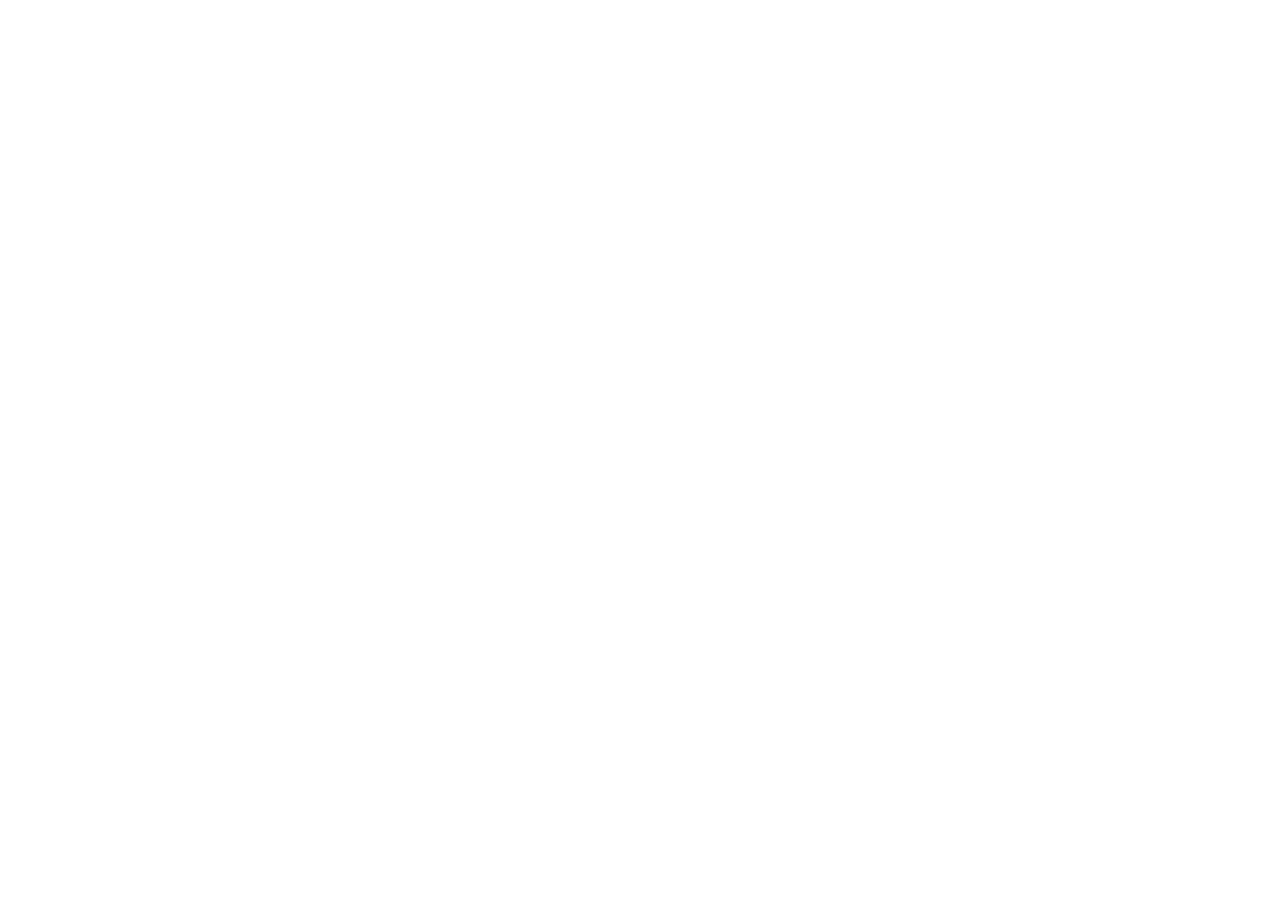
==== index.html @ c92118fd "new" ====
<!DOCTYPE html>
<html lang="en">
<head>
       <meta charset="UTF-8">
       <meta name="viewport" content="width=device-width, initial-scale=1.0">
       <title>Document</title>
       <link rel="stylesheet" href="./styles.css">
       <script defer src="./index.js"></script>
</head>
<body>
       
</body>
</html>
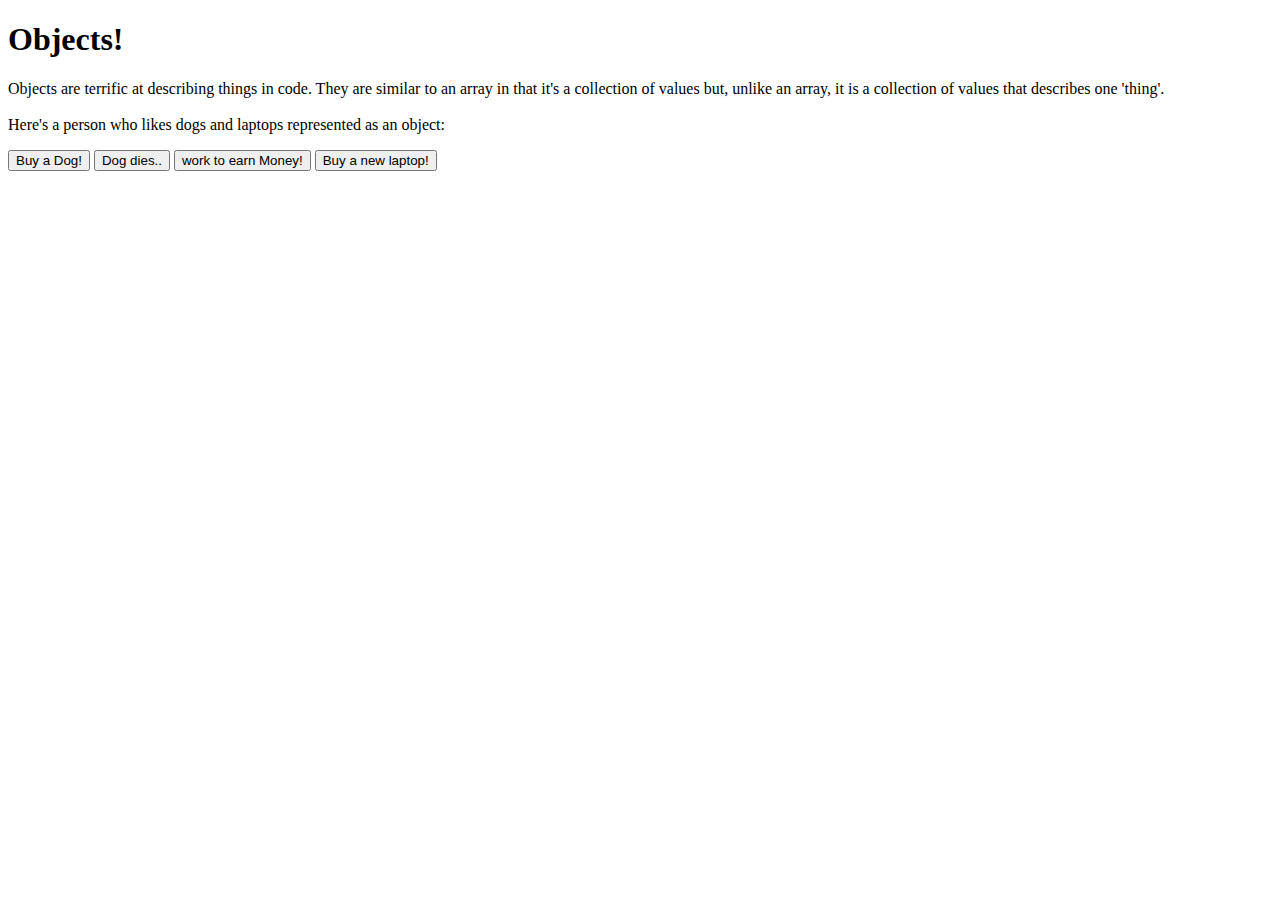
==== commit b4de7430: "1" ====
--- a/index.html
+++ b/index.html
@@ -1,13 +1,42 @@
 <!DOCTYPE html>
 <html lang="en">
-<head>
-       <meta charset="UTF-8">
-       <meta name="viewport" content="width=device-width, initial-scale=1.0">
-       <title>Document</title>
-       <link rel="stylesheet" href="./styles.css">
-       <script defer src="./index.js"></script>
-</head>
-<body>
-       
-</body>
-</html>+  <head>
+    <meta charset="UTF-8" />
+    <meta name="viewport" content="width=device-width, initial-scale=1.0" />
+    <title>Objects</title>
+    <link rel="stylesheet" href="./styles.css" />
+    <script defer src="./index.js"></script>
+  </head>
+  <body>
+    <h1>Objects!</h1>
+    
+    <p class="para">
+      Objects are terrific at describing things in code. They are similar to an
+      array in that it's a collection of values but, unlike an array, it is a
+      collection of values that describes one 'thing'. <br /><br />
+      Here's a person who likes dogs and laptops represented as an object:
+    </p>
+
+    <div id="buttonList">
+      <!--3. Make 4 buttons-->
+      <!--1st button "Buy a Dog!"
+                            Displays the first number in the random generated array including from the first number of any button pressed, if only bears then say "No number found in array."-->
+      <button class="buyDog">Buy a Dog!</button>
+
+      <!--2nd button "Add a random number"
+                            Adds a random number to the current generated array list including from any button pressed-->
+      <button class="death">Dog dies..</button>
+
+      <!--3rd "bear emoji"
+                            Changes all numbers to bears but adds a random number to current bear list, remove a number will only remove numbers not bears, fizzbuzz does not do anything, alert pops up when clicking heart button and says "Super bonus hearts can only be performed with an array of all numbers. Please reset!" (bug currently for resetting after clicking heart with full bears)-->
+      <button class="work">work to earn Money!</button>
+
+      <!--4th "Reverse It!"
+                            Reverses all the numbers in the array-->
+      <button class="laptop">Buy a new laptop!</button>
+
+    </div>
+
+    <p id="display"></p>
+  </body>
+</html>
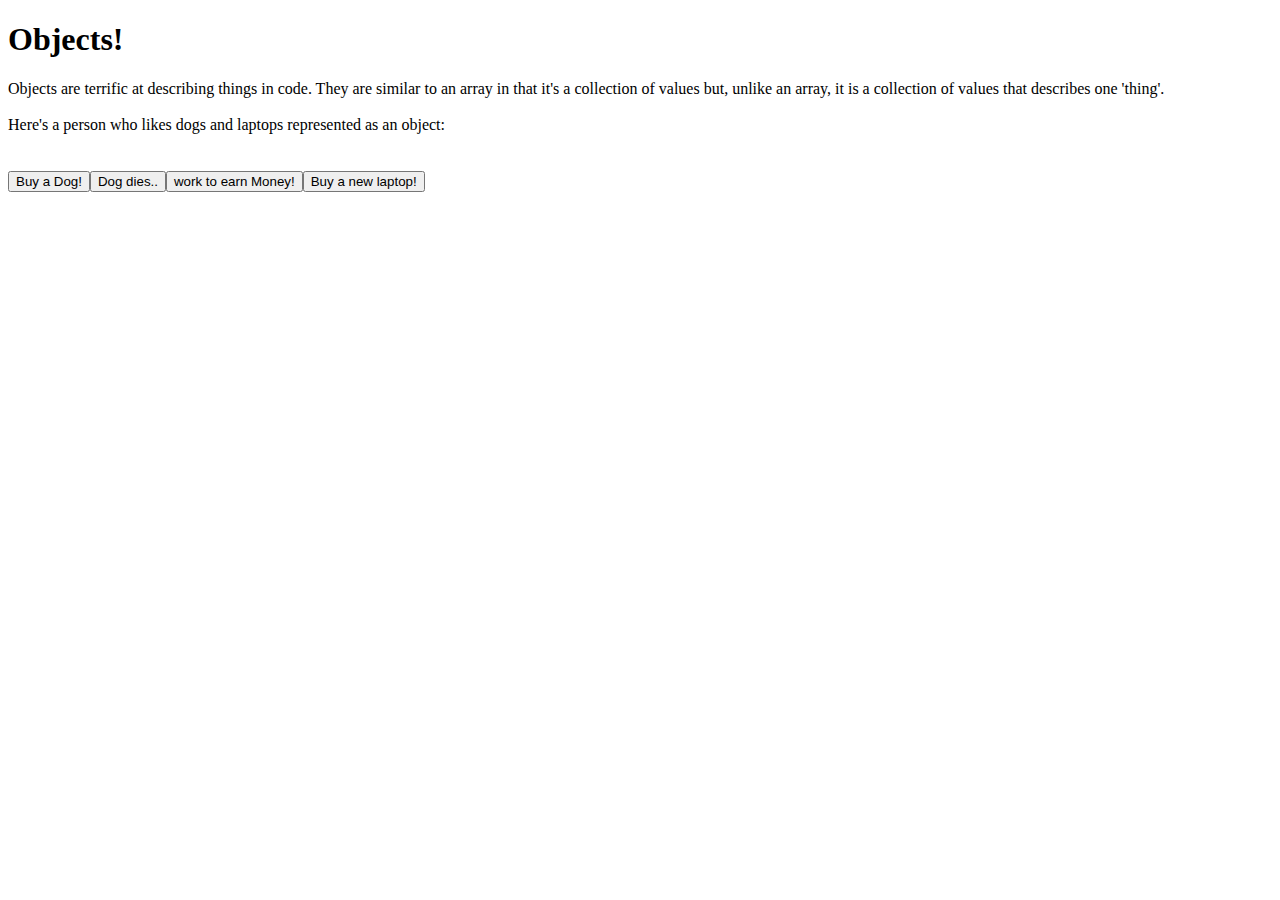
==== commit 56d739b1: "1" ====
--- a/index.html
+++ b/index.html
@@ -17,10 +17,12 @@
       Here's a person who likes dogs and laptops represented as an object:
     </p>
 
+    <p id="arrayList"></p>
+
     <div id="buttonList">
-      <!--3. Make 4 buttons-->
+      <!--Make 4 buttons-->
       <!--1st button "Buy a Dog!"
-                            Displays the first number in the random generated array including from the first number of any button pressed, if only bears then say "No number found in array."-->
+                            Displays "You need a $100 to buy a dog." under buttons-->
       <button class="buyDog">Buy a Dog!</button>
 
       <!--2nd button "Add a random number"
@@ -38,5 +40,6 @@
     </div>
 
     <p id="display"></p>
+    
   </body>
 </html>
--- a/styles.css
+++ b/styles.css
@@ -0,0 +1,9 @@
+#display, #arrayList {
+     padding-top: 5px;  
+}
+
+#buttonList {
+       display: flex;
+       flex-direction: row;
+       flex-wrap: wrap;
+}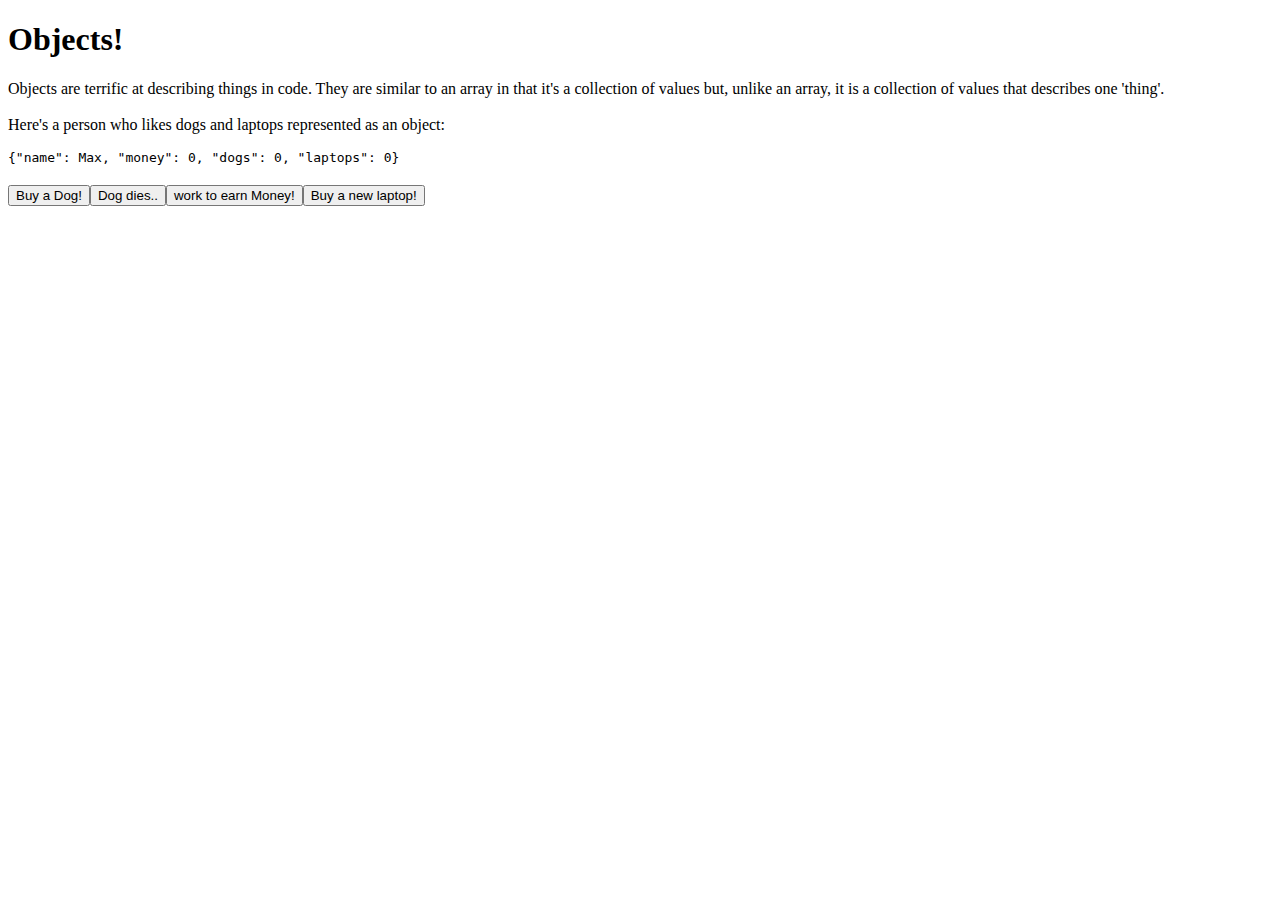
==== commit 5ec30088: "4" ====
--- a/index.html
+++ b/index.html
@@ -9,7 +9,7 @@
   </head>
   <body>
     <h1>Objects!</h1>
-    
+
     <p class="para">
       Objects are terrific at describing things in code. They are similar to an
       array in that it's a collection of values but, unlike an array, it is a
@@ -17,29 +17,27 @@
       Here's a person who likes dogs and laptops represented as an object:
     </p>
 
-    <p id="arrayList"></p>
+    <div id="arrayList"></div>
 
     <div id="buttonList">
       <!--Make 4 buttons-->
       <!--1st button "Buy a Dog!"
-                            Displays "You need a $100 to buy a dog." under buttons-->
+                            Displays "You need a $100 to buy a dog." under buttons. When you earn money, per each $100, you buy 1 dog and it updates dogs array and decreases money buy $ amount used-->
       <button class="buyDog">Buy a Dog!</button>
 
-      <!--2nd button "Add a random number"
-                            Adds a random number to the current generated array list including from any button pressed-->
+      <!--2nd button "Dog dies.."
+                            Displays "You don't have a dog, it couldn't of died." After you buy a dog, the dogs array decreases by 1-->
       <button class="death">Dog dies..</button>
 
-      <!--3rd "bear emoji"
-                            Changes all numbers to bears but adds a random number to current bear list, remove a number will only remove numbers not bears, fizzbuzz does not do anything, alert pops up when clicking heart button and says "Super bonus hearts can only be performed with an array of all numbers. Please reset!" (bug currently for resetting after clicking heart with full bears)-->
+      <!--3rd "work to earn Money!"
+                            Adds $100 each click to the money array-->
       <button class="work">work to earn Money!</button>
 
-      <!--4th "Reverse It!"
-                            Reverses all the numbers in the array-->
+      <!--4th "Buy a new laptop!"
+                            Displays "You need $1000 to buy a laptop." under button. When you earn money, per each $1000, you buy 1 laptop and it updates laptops array and decreases money buy $ amount used -->
       <button class="laptop">Buy a new laptop!</button>
-
     </div>
 
     <p id="display"></p>
-    
   </body>
 </html>
--- a/styles.css
+++ b/styles.css
@@ -1,4 +1,9 @@
-#display, #arrayList {
+body {
+     margin: 8px;
+     font-size: 16px;
+}
+
+#display {
      padding-top: 5px;  
 }
 
@@ -6,4 +11,10 @@
        display: flex;
        flex-direction: row;
        flex-wrap: wrap;
+}
+#arrayList {
+     padding-bottom: 20px;
+     font-size: 13px;
+     font-family: monospace;
+     
 }